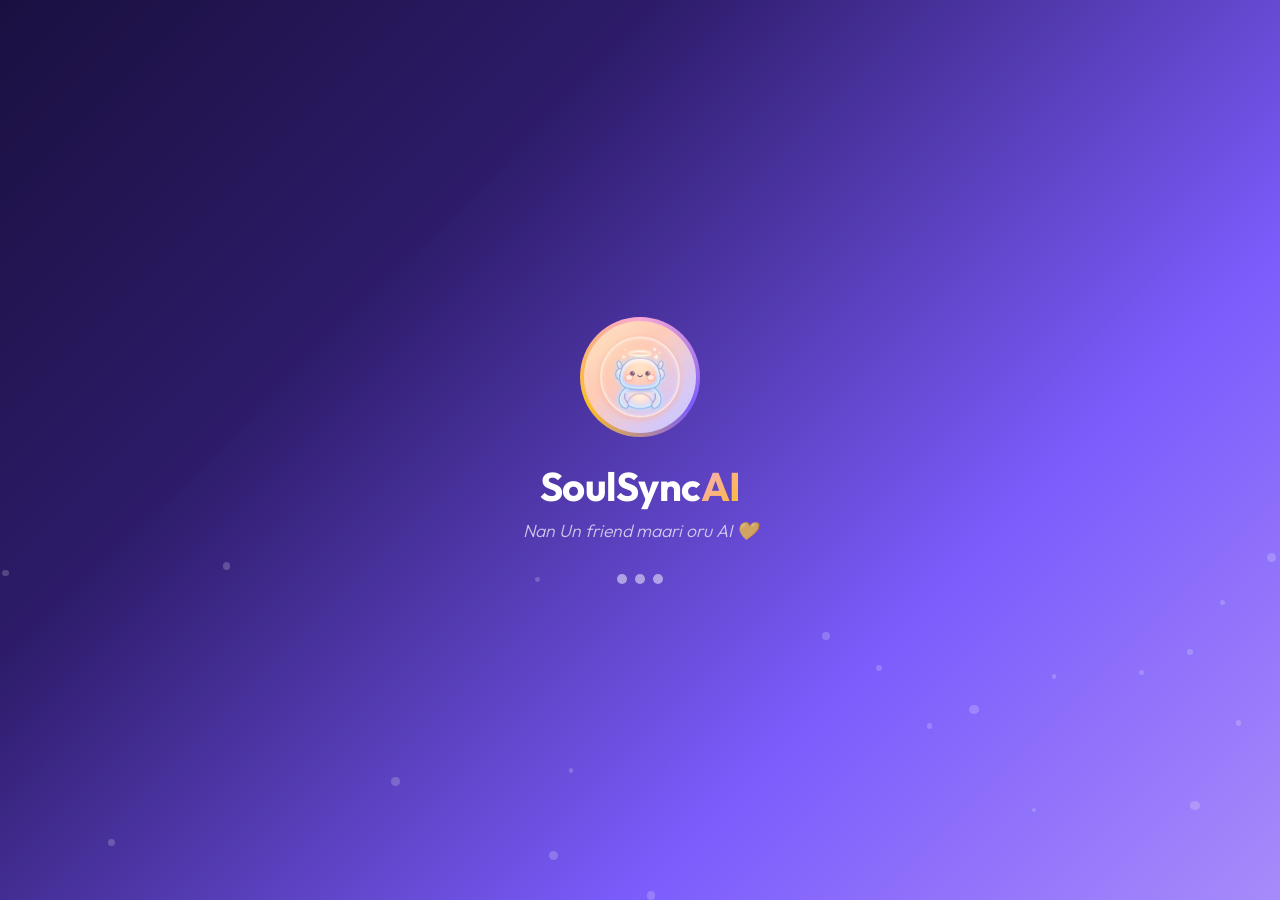
==== public/index.html @ 2ae8f7b1 "first commit" ====
<!DOCTYPE html>
<html lang="en">

<head>
    <meta charset="UTF-8">
    <meta name="viewport" content="width=device-width, initial-scale=1.0">
    <meta name="description"
        content="SoulSync AI - Your caring emotional AI companion. Chat with a friendly AI that checks in on your daily life, mood, and well-being.">
    <title>SoulSync AI — Your Emotional Companion</title>
    <link rel="preconnect" href="https://fonts.googleapis.com">
    <link rel="preconnect" href="https://fonts.gstatic.com" crossorigin>
    <link
        href="https://fonts.googleapis.com/css2?family=Outfit:wght@300;400;500;600;700&family=Noto+Sans+Tamil:wght@400;500;600&display=swap"
        rel="stylesheet">
    <link rel="stylesheet" href="style.css">
</head>

<body>
    <!-- Splash Screen -->
    <div class="splash-screen" id="splashScreen">
        <div class="splash-content">
            <div class="splash-avatar-ring">
                <div class="splash-avatar">
                    <img src="avatar.png" alt="SoulSync AI Avatar" id="splashAvatarImg">
                </div>
            </div>
            <h1 class="splash-title">SoulSync<span>AI</span></h1>
            <p class="splash-tagline"><i>Nan Un friend maari oru AI 💛</i></p>
            <div class="splash-loader">
                <div class="loader-dot"></div>
                <div class="loader-dot"></div>
                <div class="loader-dot"></div>
            </div>
        </div>
        <div class="splash-particles" id="splashParticles"></div>
    </div>

    <!-- Main Chat App -->
    <div class="app-container" id="appContainer">
        <!-- Sidebar -->
        <aside class="sidebar" id="sidebar">
            <div class="sidebar-header">
                <div class="sidebar-logo">
                    <div class="sidebar-avatar-small">
                        <img src="avatar.png" alt="SoulSync AI">
                    </div>
                    <span class="logo-text">SoulSync<span>AI</span></span>
                </div>
                <button class="sidebar-close" id="sidebarClose" aria-label="Close sidebar">✕</button>
            </div>
            <nav class="sidebar-nav">
                <button class="nav-item active" id="navNewChat">
                    <span class="nav-icon">💬</span>
                    <span>New Chat</span>
                </button>
                <button class="nav-item" id="navChatHistory">
                    <span class="nav-icon">📜</span>
                    <span>Chat History</span>
                </button>
                <button class="nav-item" id="navProfile">
                    <span class="nav-icon">👤</span>
                    <span>My Profile</span>
                </button>
                <button class="nav-item" id="navMoodTracker">
                    <span class="nav-icon">📊</span>
                    <span>Mood Tracker</span>
                </button>
                <button class="nav-item" id="navSelfCare">
                    <span class="nav-icon">🧘</span>
                    <span>Self Care Tips</span>
                </button>
                <button class="nav-item" id="navAbout">
                    <span class="nav-icon">💜</span>
                    <span>About SoulSync</span>
                </button>
            </nav>
            <div class="sidebar-footer">
                <div class="mood-quick">
                    <p class="mood-quick-label">How are you now?</p>
                    <div class="mood-emojis">
                        <button class="mood-emoji" data-mood="happy" title="Happy">😊</button>
                        <button class="mood-emoji" data-mood="okay" title="Okay">😐</button>
                        <button class="mood-emoji" data-mood="sad" title="Sad">😢</button>
                        <button class="mood-emoji" data-mood="stressed" title="Stressed">😰</button>
                        <button class="mood-emoji" data-mood="loved" title="Loved">🥰</button>
                    </div>
                </div>
            </div>
        </aside>

        <!-- Overlay for mobile sidebar -->
        <div class="sidebar-overlay" id="sidebarOverlay"></div>

        <!-- Chat Area -->
        <main class="chat-area">
            <!-- Chat Header -->
            <header class="chat-header">
                <button class="menu-btn" id="menuBtn" aria-label="Open menu">
                    <span></span><span></span><span></span>
                </button>
                <div class="header-profile">
                    <div class="header-avatar">
                        <img src="avatar.png" alt="SoulSync AI">
                        <span class="online-dot"></span>
                    </div>
                    <div class="header-info">
                        <h1 class="header-name">SoulSync AI</h1>
                        <p class="header-status">Online — Always here for you 💛</p>
                    </div>
                </div>
                <div class="header-actions">
                    <button class="header-action-btn" id="themeToggle" aria-label="Toggle theme"
                        title="Toggle Dark/Light Mode">
                        <span class="theme-icon">🌙</span>
                    </button>
                    <button class="header-profile-btn" id="headerProfileBtn" aria-label="My Profile" title="My Profile">
                        <div class="header-user-avatar" id="headerUserAvatar">
                            <span class="header-avatar-emoji">🧑</span>
                            <img src="" alt="You" id="headerUserPhoto" class="header-avatar-photo">
                        </div>
                    </button>
                </div>
            </header>

            <!-- Chat Messages -->
            <div class="chat-messages" id="chatMessages">
                <div class="date-divider">
                    <span id="chatDate">Today</span>
                </div>
                <!-- Messages will be injected here -->
            </div>

            <!-- Quick Replies -->
            <div class="quick-replies" id="quickReplies">
                <button class="quick-reply-btn" data-msg="Hey! Naan nalla iruken 😊">I'm good! 😊</button>
                <button class="quick-reply-btn" data-msg="Seri illa da... konjam sad ah iruken 😔">Feeling sad
                    😔</button>
                <button class="quick-reply-btn" data-msg="Enna panra ippo?" "whatapp">What's up? 🤔</button>
                <button class="quick-reply-btn" data-msg="Sapta achu! 🍛">Yes, I ate! 🍛</button>
            </div>

            <!-- Chat Input -->
            <div class="chat-input-container">
                <div class="chat-input-wrapper">
                    <button class="emoji-btn" id="emojiBtn" aria-label="Add emoji" title="Add emoji">😊</button>
                    <textarea class="chat-input" id="chatInput" placeholder="Enna solra? Type pannu... ✨" rows="1"
                        aria-label="Type your message"></textarea>
                    <button class="send-btn" id="sendBtn" aria-label="Send message" title="Send message">
                        <svg width="20" height="20" viewBox="0 0 24 24" fill="none" stroke="currentColor"
                            stroke-width="2.5" stroke-linecap="round" stroke-linejoin="round">
                            <line x1="22" y1="2" x2="11" y2="13"></line>
                            <polygon points="22 2 15 22 11 13 2 9 22 2"></polygon>
                        </svg>
                    </button>
                </div>
                <p class="input-hint">SoulSync AI — Un best friend forever 💜</p>
            </div>
        </main>
    </div>

    <!-- Emoji Picker -->
    <div class="emoji-picker" id="emojiPicker">
        <div class="emoji-picker-grid">
            <button class="ep-emoji">😊</button>
            <button class="ep-emoji">😂</button>
            <button class="ep-emoji">🥰</button>
            <button class="ep-emoji">😢</button>
            <button class="ep-emoji">😔</button>
            <button class="ep-emoji">😰</button>
            <button class="ep-emoji">🤗</button>
            <button class="ep-emoji">💪</button>
            <button class="ep-emoji">❤️</button>
            <button class="ep-emoji">💜</button>
            <button class="ep-emoji">🔥</button>
            <button class="ep-emoji">✨</button>
            <button class="ep-emoji">🎉</button>
            <button class="ep-emoji">🤔</button>
            <button class="ep-emoji">😴</button>
            <button class="ep-emoji">🍛</button>
            <button class="ep-emoji">☕</button>
            <button class="ep-emoji">🎵</button>
            <button class="ep-emoji">📚</button>
            <button class="ep-emoji">🌙</button>
        </div>
    </div>

    <!-- Mood Tracker Modal -->
    <div class="modal-overlay" id="moodModal">
        <div class="modal">
            <div class="modal-header">
                <h2>📊 Mood Tracker</h2>
                <button class="modal-close" id="moodModalClose">✕</button>
            </div>
            <div class="modal-body">
                <div class="mood-chart" id="moodChart">
                    <p class="mood-empty">No mood data yet! Keep chatting and I'll track your vibes 🎵</p>
                </div>
                <div class="mood-history" id="moodHistory"></div>
            </div>
        </div>
    </div>

    <!-- Self Care Modal -->
    <div class="modal-overlay" id="selfCareModal">
        <div class="modal">
            <div class="modal-header">
                <h2>🧘 Self Care Tips</h2>
                <button class="modal-close" id="selfCareModalClose">✕</button>
            </div>
            <div class="modal-body">
                <div class="self-care-cards" id="selfCareCards"></div>
            </div>
        </div>
    </div>

    <!-- About Modal -->
    <div class="modal-overlay" id="aboutModal">
        <div class="modal about-modal">
            <div class="modal-header">
                <h2>💜 About SoulSync AI</h2>
                <button class="modal-close" id="aboutModalClose">✕</button>
            </div>
            <div class="modal-body about-body">
                <div class="about-avatar-section">
                    <div class="about-avatar">
                        <img src="avatar.png" alt="SoulSync AI">
                    </div>
                    <h3>SoulSync AI</h3>
                    <p class="about-version">v1.0 • Made with 💛</p>
                </div>
                <p class="about-desc">
                    SoulSync AI is your caring emotional companion — like a best friend who checks in on you daily.
                    It talks casually, asks about your day, checks if you've eaten, and gives emotional support when you
                    need it most.
                </p>
                <div class="about-features">
                    <div class="about-feature">
                        <span>💬</span>
                        <p>Natural, friendly conversations in Tanglish</p>
                    </div>
                    <div class="about-feature">
                        <span>📊</span>
                        <p>Tracks your mood over time</p>
                    </div>
                    <div class="about-feature">
                        <span>🧘</span>
                        <p>Self-care tips & emotional support</p>
                    </div>
                    <div class="about-feature">
                        <span>🔒</span>
                        <p>100% private — your data stays on your device</p>
                    </div>
                </div>
            </div>
        </div>
    </div>

    <!-- Profile Modal -->
    <div class="modal-overlay" id="profileModal">
        <div class="modal profile-modal">
            <div class="modal-header">
                <h2>👤 My Profile</h2>
                <button class="modal-close" id="profileModalClose">✕</button>
            </div>
            <div class="modal-body">
                <div class="profile-photo-section">
                    <div class="profile-photo-preview" id="profilePhotoPreview">
                        <img src="" alt="Your Photo" id="profilePhotoImg">
                        <div class="profile-photo-overlay" id="profilePhotoOverlay">📷 Change</div>
                    </div>
                    <p class="profile-photo-hint">Click to upload your photo</p>
                </div>
                <div class="profile-form">
                    <label class="profile-label" for="profileNameInput">Your Name</label>
                    <input type="text" class="profile-input" id="profileNameInput" placeholder="Enter your name..." maxlength="30">
                    <label class="profile-label" for="profileStatusInput">Status</label>
                    <input type="text" class="profile-input" id="profileStatusInput" placeholder="What's on your mind?..." maxlength="50">

                    <!-- AI Name Customization -->
                    <div class="ai-name-section">
                        <label class="profile-label" for="aiNameInput">🤖 Name Your AI</label>
                        <input type="text" class="profile-input" id="aiNameInput" placeholder="Give your AI a name..." maxlength="25">
                        <div class="ai-name-presets">
                            <p class="profile-label" style="margin-top: 8px;">Quick picks</p>
                            <div class="ai-name-chips">
                                <button class="ai-name-chip" data-name="SoulSync AI">SoulSync AI</button>
                                <button class="ai-name-chip" data-name="Buddy">Buddy</button>
                                <button class="ai-name-chip" data-name="Nova">Nova</button>
                                <button class="ai-name-chip" data-name="Luna">Luna</button>
                                <button class="ai-name-chip" data-name="Aura">Aura</button>
                                <button class="ai-name-chip" data-name="Zen">Zen</button>
                                <button class="ai-name-chip" data-name="Mitra">Mitra</button>
                                <button class="ai-name-chip" data-name="Nanba">Nanba</button>
                            </div>
                        </div>
                    </div>
                    <!-- AI Voice Customization -->
                    <div class="ai-voice-section" style="margin-top: 6px; padding-top: 12px; border-top: 1px solid var(--border-light);">
                        <label class="profile-label" for="voiceSelect">🔊 AI Reply Voice</label>
                        <select class="profile-input" id="voiceSelect" style="width: 100%; cursor: pointer;">
                            <option value="default">Default Auto-Detect</option>
                        </select>
                    </div>

                    <div class="default-avatars">
                        <p class="profile-label">Or pick an avatar</p>
                        <div class="avatar-options" id="avatarOptions">
                            <button class="avatar-option" data-avatar="🧑">🧑</button>
                            <button class="avatar-option" data-avatar="👩">👩</button>
                            <button class="avatar-option" data-avatar="👦">👦</button>
                            <button class="avatar-option" data-avatar="👧">👧</button>
                            <button class="avatar-option" data-avatar="🧔">🧔</button>
                            <button class="avatar-option" data-avatar="👩‍💻">👩‍💻</button>
                            <button class="avatar-option" data-avatar="🧑‍🎓">🧑‍🎓</button>
                            <button class="avatar-option" data-avatar="😎">😎</button>
                        </div>
                    </div>
                    <button class="profile-save-btn" id="profileSaveBtn">💾 Save Profile</button>
                </div>
            </div>
        </div>
    </div>

    <!-- Chat History Modal -->
    <div class="modal-overlay" id="chatHistoryModal">
        <div class="modal chat-history-modal">
            <div class="modal-header">
                <h2>📜 Chat History</h2>
                <button class="modal-close" id="chatHistoryModalClose">✕</button>
            </div>
            <div class="modal-body">
                <div class="chat-history-list" id="chatHistoryList">
                    <p class="chat-history-empty">No chat history yet! 💬<br>Start chatting and your conversations will be saved here.</p>
                </div>
            </div>
        </div>
    </div>

    <!-- Hidden file input for photo upload -->
    <input type="file" id="profilePhotoInput" accept="image/*" style="display:none;">

    <script src="script.js"></script>
</body>

</html>
---- public/style.css ----
/* ============================================
   SoulSync AI — Premium Chat UI Styles
   ============================================ */

/* ---- CSS Variables / Design Tokens ---- */
:root {
    /* Primary palette */
    --primary: #7c5cfc;
    --primary-light: #a78bfa;
    --primary-dark: #5b3fd4;
    --primary-glow: rgba(124, 92, 252, 0.3);

    /* Accent / Warm tones */
    --accent: #f9a8d4;
    --accent-warm: #fbbf24;
    --accent-coral: #fb7185;

    /* Surface colors (Light mode) */
    --bg: #f5f0ff;
    --bg-secondary: #ede5ff;
    --surface: #ffffff;
    --surface-glass: rgba(255, 255, 255, 0.72);
    --surface-elevated: #ffffff;
    --surface-message-user: linear-gradient(135deg, #7c5cfc 0%, #a78bfa 100%);
    --surface-message-ai: #ffffff;

    /* Text */
    --text: #1e1b3a;
    --text-secondary: #6b6394;
    --text-muted: #9d96b8;
    --text-on-primary: #ffffff;

    /* Borders & Shadows */
    --border: rgba(124, 92, 252, 0.12);
    --border-light: rgba(124, 92, 252, 0.06);
    --shadow-sm: 0 1px 3px rgba(30, 27, 58, 0.06);
    --shadow-md: 0 4px 20px rgba(30, 27, 58, 0.08);
    --shadow-lg: 0 8px 40px rgba(30, 27, 58, 0.12);
    --shadow-glow: 0 0 30px rgba(124, 92, 252, 0.15);

    /* Radius */
    --radius-sm: 8px;
    --radius-md: 14px;
    --radius-lg: 20px;
    --radius-xl: 28px;
    --radius-full: 9999px;

    /* Transitions */
    --transition: 0.25s cubic-bezier(0.4, 0, 0.2, 1);
    --transition-bounce: 0.4s cubic-bezier(0.34, 1.56, 0.64, 1);

    /* Layout */
    --sidebar-width: 280px;
    --header-height: 68px;
    --input-height: 72px;
}

/* Dark mode */
[data-theme="dark"] {
    --bg: #0f0b1e;
    --bg-secondary: #1a1432;
    --surface: #1e1840;
    --surface-glass: rgba(30, 24, 64, 0.85);
    --surface-elevated: #261f4d;
    --surface-message-ai: #241d4a;
    --text: #f0ecff;
    --text-secondary: #b0a6d4;
    --text-muted: #7a6faa;
    --border: rgba(124, 92, 252, 0.15);
    --border-light: rgba(124, 92, 252, 0.08);
    --shadow-sm: 0 1px 3px rgba(0, 0, 0, 0.2);
    --shadow-md: 0 4px 20px rgba(0, 0, 0, 0.3);
    --shadow-lg: 0 8px 40px rgba(0, 0, 0, 0.4);
}

/* ---- Base Reset ---- */
*, *::before, *::after {
    margin: 0;
    padding: 0;
    box-sizing: border-box;
}

html {
    font-size: 16px;
    scroll-behavior: smooth;
}

body {
    font-family: 'Outfit', 'Noto Sans Tamil', sans-serif;
    background: var(--bg);
    color: var(--text);
    overflow: hidden;
    height: 100vh;
    width: 100vw;
}

button {
    font-family: inherit;
    border: none;
    cursor: pointer;
    background: none;
    color: inherit;
}

textarea {
    font-family: inherit;
    border: none;
    resize: none;
    background: none;
    color: inherit;
}

img {
    display: block;
    max-width: 100%;
}

/* ============================================
   SPLASH SCREEN
   ============================================ */
.splash-screen {
    position: fixed;
    inset: 0;
    z-index: 1000;
    display: flex;
    align-items: center;
    justify-content: center;
    background: linear-gradient(135deg, #1a1040 0%, #2d1b69 30%, #7c5cfc 70%, #a78bfa 100%);
    transition: opacity 0.6s ease, transform 0.6s ease;
}

.splash-screen.hidden {
    opacity: 0;
    transform: scale(1.05);
    pointer-events: none;
}

.splash-content {
    text-align: center;
    z-index: 2;
    animation: splashFadeIn 0.8s ease-out;
}

@keyframes splashFadeIn {
    from { opacity: 0; transform: translateY(20px); }
    to { opacity: 1; transform: translateY(0); }
}

.splash-avatar-ring {
    width: 120px;
    height: 120px;
    border-radius: 50%;
    background: conic-gradient(from 0deg, #f9a8d4, #7c5cfc, #fbbf24, #f9a8d4);
    padding: 4px;
    margin: 0 auto 24px;
    animation: ringRotate 3s linear infinite;
}

@keyframes ringRotate {
    to { transform: rotate(360deg); }
}

.splash-avatar {
    width: 100%;
    height: 100%;
    border-radius: 50%;
    overflow: hidden;
    background: #1a1040;
    display: flex;
    align-items: center;
    justify-content: center;
}

.splash-avatar img {
    width: 100%;
    height: 100%;
    object-fit: cover;
}

.splash-title {
    font-size: 2.5rem;
    font-weight: 700;
    color: #ffffff;
    letter-spacing: -0.5px;
}

.splash-title span {
    background: linear-gradient(135deg, #f9a8d4, #fbbf24);
    -webkit-background-clip: text;
    -webkit-text-fill-color: transparent;
    background-clip: text;
}

.splash-tagline {
    font-size: 1.1rem;
    color: rgba(255, 255, 255, 0.7);
    margin-top: 8px;
    font-weight: 300;
}

.splash-loader {
    display: flex;
    gap: 8px;
    justify-content: center;
    margin-top: 32px;
}

.loader-dot {
    width: 10px;
    height: 10px;
    border-radius: 50%;
    background: rgba(255, 255, 255, 0.5);
    animation: loaderBounce 1.2s ease-in-out infinite;
}

.loader-dot:nth-child(2) { animation-delay: 0.2s; }
.loader-dot:nth-child(3) { animation-delay: 0.4s; }

@keyframes loaderBounce {
    0%, 80%, 100% { transform: scale(0.6); opacity: 0.4; }
    40% { transform: scale(1); opacity: 1; background: #f9a8d4; }
}

.splash-particles {
    position: absolute;
    inset: 0;
    overflow: hidden;
    z-index: 1;
}

.splash-particle {
    position: absolute;
    width: 6px;
    height: 6px;
    background: rgba(255, 255, 255, 0.2);
    border-radius: 50%;
    animation: particleFloat 6s ease-in-out infinite;
}

@keyframes particleFloat {
    0%, 100% { transform: translateY(0) scale(1); opacity: 0; }
    10% { opacity: 1; }
    50% { transform: translateY(-100vh) scale(0.5); opacity: 0.5; }
    90% { opacity: 0; }
}

/* ============================================
   APP CONTAINER
   ============================================ */
.app-container {
    display: flex;
    height: 100vh;
    width: 100vw;
    opacity: 0;
    transition: opacity 0.5s ease;
}

.app-container.visible {
    opacity: 1;
}

/* ============================================
   SIDEBAR
   ============================================ */
.sidebar {
    width: var(--sidebar-width);
    height: 100vh;
    background: var(--surface);
    border-right: 1px solid var(--border);
    display: flex;
    flex-direction: column;
    transition: transform var(--transition);
    z-index: 50;
}

.sidebar-header {
    padding: 20px;
    display: flex;
    align-items: center;
    justify-content: space-between;
    border-bottom: 1px solid var(--border-light);
}

.sidebar-logo {
    display: flex;
    align-items: center;
    gap: 10px;
}

.sidebar-avatar-small {
    width: 36px;
    height: 36px;
    border-radius: 50%;
    overflow: hidden;
    border: 2px solid var(--primary-light);
}

.sidebar-avatar-small img {
    width: 100%;
    height: 100%;
    object-fit: cover;
}

.logo-text {
    font-size: 1.15rem;
    font-weight: 600;
    color: var(--text);
}

.logo-text span {
    color: var(--primary);
}

.sidebar-close {
    display: none;
    width: 32px;
    height: 32px;
    border-radius: var(--radius-sm);
    font-size: 1rem;
    color: var(--text-muted);
    transition: all var(--transition);
}

.sidebar-close:hover {
    background: var(--bg-secondary);
    color: var(--text);
}

.sidebar-nav {
    flex: 1;
    padding: 12px;
    display: flex;
    flex-direction: column;
    gap: 4px;
}

.nav-item {
    display: flex;
    align-items: center;
    gap: 12px;
    padding: 12px 16px;
    border-radius: var(--radius-md);
    font-size: 0.95rem;
    font-weight: 450;
    color: var(--text-secondary);
    transition: all var(--transition);
    width: 100%;
    text-align: left;
}

.nav-item:hover {
    background: var(--bg-secondary);
    color: var(--text);
}

.nav-item.active {
    background: linear-gradient(135deg, var(--primary), var(--primary-light));
    color: white;
    box-shadow: 0 4px 15px var(--primary-glow);
}

.nav-icon {
    font-size: 1.2rem;
}

.sidebar-footer {
    padding: 16px;
    border-top: 1px solid var(--border-light);
}

.mood-quick-label {
    font-size: 0.8rem;
    color: var(--text-muted);
    margin-bottom: 10px;
    text-transform: uppercase;
    letter-spacing: 0.5px;
    font-weight: 500;
}

.mood-emojis {
    display: flex;
    gap: 8px;
}

.mood-emoji {
    width: 40px;
    height: 40px;
    border-radius: var(--radius-sm);
    font-size: 1.3rem;
    display: flex;
    align-items: center;
    justify-content: center;
    transition: all var(--transition-bounce);
    background: var(--bg-secondary);
}

.mood-emoji:hover {
    transform: scale(1.2);
    background: var(--primary-glow);
}

.mood-emoji.selected {
    background: var(--primary);
    transform: scale(1.15);
    box-shadow: 0 2px 10px var(--primary-glow);
}

/* Sidebar overlay (mobile) */
.sidebar-overlay {
    display: none;
    position: fixed;
    inset: 0;
    background: rgba(0, 0, 0, 0.5);
    z-index: 40;
    backdrop-filter: blur(4px);
}

/* ============================================
   CHAT AREA
   ============================================ */
.chat-area {
    flex: 1;
    display: flex;
    flex-direction: column;
    height: 100vh;
    min-width: 0;
    position: relative;
    background: var(--bg);
}

/* ---- Chat Header ---- */
.chat-header {
    height: var(--header-height);
    padding: 0 20px;
    display: flex;
    align-items: center;
    gap: 14px;
    background: var(--surface-glass);
    backdrop-filter: blur(20px);
    border-bottom: 1px solid var(--border);
    z-index: 10;
    flex-shrink: 0;
}

.menu-btn {
    display: none;
    flex-direction: column;
    gap: 4px;
    padding: 8px;
    border-radius: var(--radius-sm);
    transition: background var(--transition);
}

.menu-btn span {
    display: block;
    width: 20px;
    height: 2px;
    background: var(--text-secondary);
    border-radius: 2px;
    transition: all var(--transition);
}

.menu-btn:hover {
    background: var(--bg-secondary);
}

.header-profile {
    display: flex;
    align-items: center;
    gap: 12px;
    flex: 1;
}

.header-avatar {
    width: 42px;
    height: 42px;
    border-radius: 50%;
    overflow: hidden;
    position: relative;
    border: 2px solid var(--primary-light);
    flex-shrink: 0;
}

.header-avatar img {
    width: 100%;
    height: 100%;
    object-fit: cover;
}

.online-dot {
    position: absolute;
    bottom: 1px;
    right: 1px;
    width: 10px;
    height: 10px;
    border-radius: 50%;
    background: #34d399;
    border: 2px solid var(--surface);
    animation: pulse 2s ease-in-out infinite;
}

@keyframes pulse {
    0%, 100% { box-shadow: 0 0 0 0 rgba(52, 211, 153, 0.4); }
    50% { box-shadow: 0 0 0 6px rgba(52, 211, 153, 0); }
}

.header-name {
    font-size: 1.05rem;
    font-weight: 600;
}

.header-status {
    font-size: 0.78rem;
    color: var(--text-muted);
    font-weight: 400;
}

.header-actions {
    display: flex;
    gap: 6px;
}

.header-action-btn {
    width: 40px;
    height: 40px;
    border-radius: var(--radius-sm);
    display: flex;
    align-items: center;
    justify-content: center;
    transition: all var(--transition);
    font-size: 1.15rem;
}

.header-action-btn:hover {
    background: var(--bg-secondary);
    transform: scale(1.05);
}

.header-profile-btn {
    width: 40px;
    height: 40px;
    border-radius: 50%;
    padding: 0;
    overflow: hidden;
    transition: all var(--transition-bounce);
    border: 2px solid var(--primary-light);
    flex-shrink: 0;
}

.header-profile-btn:hover {
    transform: scale(1.1);
    border-color: var(--primary);
    box-shadow: 0 0 15px var(--primary-glow);
}

.header-user-avatar {
    width: 100%;
    height: 100%;
    border-radius: 50%;
    display: flex;
    align-items: center;
    justify-content: center;
    background: var(--bg-secondary);
    overflow: hidden;
    position: relative;
}

.header-avatar-emoji {
    font-size: 1.3rem;
    line-height: 1;
}

.header-avatar-photo {
    position: absolute;
    inset: 0;
    width: 100%;
    height: 100%;
    object-fit: cover;
    display: none;
}

.header-avatar-photo.visible {
    display: block;
}

/* ---- Chat Messages ---- */
.chat-messages {
    flex: 1;
    overflow-y: auto;
    padding: 20px 24px;
    display: flex;
    flex-direction: column;
    gap: 6px;
    scroll-behavior: smooth;
}

.chat-messages::-webkit-scrollbar {
    width: 5px;
}

.chat-messages::-webkit-scrollbar-track {
    background: transparent;
}

.chat-messages::-webkit-scrollbar-thumb {
    background: var(--border);
    border-radius: 10px;
}

/* Date divider */
.date-divider {
    display: flex;
    align-items: center;
    justify-content: center;
    margin: 12px 0;
}

.date-divider span {
    background: var(--bg-secondary);
    padding: 4px 16px;
    border-radius: var(--radius-full);
    font-size: 0.75rem;
    color: var(--text-muted);
    font-weight: 500;
}

/* Message bubbles */
.message {
    display: flex;
    gap: 10px;
    max-width: 78%;
    animation: messageIn 0.35s var(--transition-bounce) forwards;
    opacity: 0;
}

@keyframes messageIn {
    from {
        opacity: 0;
        transform: translateY(12px) scale(0.96);
    }
    to {
        opacity: 1;
        transform: translateY(0) scale(1);
    }
}

.message.user {
    align-self: flex-end;
    flex-direction: row-reverse;
}

.message.ai {
    align-self: flex-start;
}

.message-avatar {
    width: 34px;
    height: 34px;
    border-radius: 50%;
    overflow: hidden;
    flex-shrink: 0;
    margin-top: 4px;
}

.message-avatar img {
    width: 100%;
    height: 100%;
    object-fit: cover;
}

.message-bubble {
    padding: 12px 16px;
    border-radius: var(--radius-lg);
    font-size: 0.95rem;
    line-height: 1.5;
    position: relative;
    word-wrap: break-word;
}

.message.ai .message-bubble {
    background: var(--surface-message-ai);
    border: 1px solid var(--border);
    border-bottom-left-radius: 6px;
    box-shadow: var(--shadow-sm);
    padding-bottom: 34px; /* Space for the action buttons */
}

.message-actions {
    position: absolute;
    bottom: 6px;
    right: 10px;
    display: flex;
    gap: 12px;
}

.action-btn {
    font-size: 0.95rem;
    opacity: 0.6;
    transition: all var(--transition);
}

.action-btn:hover {
    opacity: 1;
    transform: scale(1.15) translateY(-2px);
}

.message.user .message-bubble {
    background: var(--surface-message-user);
    color: var(--text-on-primary);
    border-bottom-right-radius: 6px;
    box-shadow: 0 4px 15px var(--primary-glow);
}

.message-time {
    font-size: 0.68rem;
    color: var(--text-muted);
    margin-top: 4px;
    padding: 0 4px;
}

.message.user .message-time {
    text-align: right;
    color: rgba(255, 255, 255, 0.5);
}

/* Typing indicator */
.typing-indicator {
    display: flex;
    gap: 10px;
    align-self: flex-start;
    max-width: 78%;
    animation: messageIn 0.35s ease-out forwards;
}

.typing-bubble {
    padding: 14px 20px;
    background: var(--surface-message-ai);
    border: 1px solid var(--border);
    border-radius: var(--radius-lg);
    border-bottom-left-radius: 6px;
    display: flex;
    gap: 5px;
    align-items: center;
}

.typing-dot {
    width: 8px;
    height: 8px;
    border-radius: 50%;
    background: var(--primary-light);
    animation: typingBounce 1.2s ease-in-out infinite;
}

.typing-dot:nth-child(2) { animation-delay: 0.15s; }
.typing-dot:nth-child(3) { animation-delay: 0.3s; }

@keyframes typingBounce {
    0%, 80%, 100% { transform: scale(0.7); opacity: 0.4; }
    40% { transform: scale(1); opacity: 1; }
}

/* ---- Quick Replies ---- */
.quick-replies {
    padding: 4px 24px 8px;
    display: flex;
    gap: 8px;
    overflow-x: auto;
    flex-shrink: 0;
    scrollbar-width: none;
}

.quick-replies::-webkit-scrollbar { display: none; }

.quick-reply-btn {
    padding: 8px 18px;
    border-radius: var(--radius-full);
    font-size: 0.82rem;
    font-weight: 500;
    color: var(--primary);
    background: var(--surface);
    border: 1.5px solid var(--primary-light);
    white-space: nowrap;
    transition: all var(--transition);
    flex-shrink: 0;
}

.quick-reply-btn:hover {
    background: var(--primary);
    color: white;
    border-color: var(--primary);
    transform: translateY(-2px);
    box-shadow: 0 4px 15px var(--primary-glow);
}

/* ---- Chat Input ---- */
.chat-input-container {
    padding: 12px 24px 16px;
    flex-shrink: 0;
}

.chat-input-wrapper {
    display: flex;
    align-items: flex-end;
    gap: 8px;
    background: var(--surface);
    border: 1.5px solid var(--border);
    border-radius: var(--radius-xl);
    padding: 6px 8px 6px 16px;
    transition: all var(--transition);
    box-shadow: var(--shadow-sm);
}

.chat-input-wrapper:focus-within {
    border-color: var(--primary-light);
    box-shadow: var(--shadow-glow);
}

.emoji-btn {
    width: 38px;
    height: 38px;
    font-size: 1.3rem;
    display: flex;
    align-items: center;
    justify-content: center;
    border-radius: 50%;
    transition: all var(--transition);
    flex-shrink: 0;
}

.emoji-btn:hover {
    background: var(--bg-secondary);
    transform: scale(1.1);
}

.chat-input {
    flex: 1;
    padding: 8px 4px;
    font-size: 0.95rem;
    line-height: 1.5;
    min-height: 38px;
    max-height: 120px;
    overflow-y: auto;
    outline: none;
}

.chat-input::placeholder {
    color: var(--text-muted);
}

.send-btn {
    width: 42px;
    height: 42px;
    border-radius: 50%;
    background: linear-gradient(135deg, var(--primary), var(--primary-light));
    color: white;
    display: flex;
    align-items: center;
    justify-content: center;
    transition: all var(--transition-bounce);
    flex-shrink: 0;
    box-shadow: 0 2px 10px var(--primary-glow);
}

.send-btn:hover {
    transform: scale(1.08);
    box-shadow: 0 4px 20px var(--primary-glow);
}

.send-btn:active {
    transform: scale(0.95);
}

.input-hint {
    text-align: center;
    font-size: 0.7rem;
    color: var(--text-muted);
    margin-top: 8px;
    opacity: 0.7;
}

/* ============================================
   EMOJI PICKER
   ============================================ */
.emoji-picker {
    position: fixed;
    bottom: 100px;
    left: 50%;
    transform: translateX(-50%) scale(0.9);
    background: var(--surface);
    border: 1px solid var(--border);
    border-radius: var(--radius-lg);
    padding: 12px;
    box-shadow: var(--shadow-lg);
    opacity: 0;
    pointer-events: none;
    transition: all var(--transition);
    z-index: 30;
}

.emoji-picker.open {
    opacity: 1;
    pointer-events: all;
    transform: translateX(-50%) scale(1);
}

.emoji-picker-grid {
    display: grid;
    grid-template-columns: repeat(5, 1fr);
    gap: 4px;
}

.ep-emoji {
    width: 44px;
    height: 44px;
    font-size: 1.4rem;
    display: flex;
    align-items: center;
    justify-content: center;
    border-radius: var(--radius-sm);
    transition: all var(--transition);
}

.ep-emoji:hover {
    background: var(--bg-secondary);
    transform: scale(1.2);
}

/* ============================================
   MODALS
   ============================================ */
.modal-overlay {
    position: fixed;
    inset: 0;
    background: rgba(0, 0, 0, 0.5);
    backdrop-filter: blur(8px);
    display: flex;
    align-items: center;
    justify-content: center;
    z-index: 100;
    opacity: 0;
    pointer-events: none;
    transition: opacity var(--transition);
}

.modal-overlay.open {
    opacity: 1;
    pointer-events: all;
}

.modal {
    background: var(--surface);
    border-radius: var(--radius-lg);
    width: 90%;
    max-width: 500px;
    max-height: 80vh;
    overflow-y: auto;
    box-shadow: var(--shadow-lg);
    transform: translateY(20px) scale(0.95);
    transition: transform var(--transition);
}

.modal-overlay.open .modal {
    transform: translateY(0) scale(1);
}

.modal-header {
    display: flex;
    align-items: center;
    justify-content: space-between;
    padding: 20px 24px;
    border-bottom: 1px solid var(--border-light);
}

.modal-header h2 {
    font-size: 1.15rem;
    font-weight: 600;
}

.modal-close {
    width: 32px;
    height: 32px;
    border-radius: var(--radius-sm);
    font-size: 1rem;
    color: var(--text-muted);
    display: flex;
    align-items: center;
    justify-content: center;
    transition: all var(--transition);
}

.modal-close:hover {
    background: var(--bg-secondary);
    color: var(--text);
}

.modal-body {
    padding: 24px;
}

/* Mood Chart */
.mood-chart {
    background: var(--bg-secondary);
    border-radius: var(--radius-md);
    padding: 20px;
    margin-bottom: 16px;
    min-height: 120px;
    display: flex;
    align-items: center;
    justify-content: center;
}

.mood-empty {
    color: var(--text-muted);
    text-align: center;
    font-size: 0.9rem;
}

.mood-bar-chart {
    display: flex;
    align-items: flex-end;
    gap: 8px;
    height: 100px;
    width: 100%;
}

.mood-bar-item {
    flex: 1;
    display: flex;
    flex-direction: column;
    align-items: center;
    gap: 6px;
}

.mood-bar {
    width: 100%;
    max-width: 40px;
    border-radius: var(--radius-sm) var(--radius-sm) 0 0;
    transition: height 0.5s ease;
    min-height: 4px;
}

.mood-bar.happy { background: linear-gradient(to top, #34d399, #6ee7b7); }
.mood-bar.okay { background: linear-gradient(to top, #fbbf24, #fde68a); }
.mood-bar.sad { background: linear-gradient(to top, #60a5fa, #93c5fd); }
.mood-bar.stressed { background: linear-gradient(to top, #f87171, #fca5a5); }
.mood-bar.loved { background: linear-gradient(to top, #f472b6, #f9a8d4); }

.mood-bar-label {
    font-size: 1.1rem;
}

.mood-history {
    display: flex;
    flex-direction: column;
    gap: 8px;
}

.mood-entry {
    display: flex;
    align-items: center;
    gap: 12px;
    padding: 10px 14px;
    background: var(--bg-secondary);
    border-radius: var(--radius-sm);
    font-size: 0.85rem;
}

.mood-entry-emoji {
    font-size: 1.3rem;
}

.mood-entry-text {
    flex: 1;
    color: var(--text-secondary);
}

.mood-entry-time {
    color: var(--text-muted);
    font-size: 0.75rem;
}

/* Self-care cards */
.self-care-cards {
    display: flex;
    flex-direction: column;
    gap: 12px;
}

.self-care-card {
    padding: 16px;
    background: var(--bg-secondary);
    border-radius: var(--radius-md);
    border-left: 4px solid var(--primary);
    transition: transform var(--transition);
}

.self-care-card:hover {
    transform: translateX(4px);
}

.self-care-card h3 {
    font-size: 0.95rem;
    margin-bottom: 6px;
    display: flex;
    align-items: center;
    gap: 8px;
}

.self-care-card p {
    font-size: 0.85rem;
    color: var(--text-secondary);
    line-height: 1.5;
}

/* About modal */
.about-body {
    text-align: center;
}

.about-avatar-section {
    margin-bottom: 20px;
}

.about-avatar {
    width: 80px;
    height: 80px;
    border-radius: 50%;
    overflow: hidden;
    margin: 0 auto 12px;
    border: 3px solid var(--primary-light);
}

.about-avatar img {
    width: 100%;
    height: 100%;
    object-fit: cover;
}

.about-avatar-section h3 {
    font-size: 1.2rem;
    font-weight: 600;
}

.about-version {
    font-size: 0.8rem;
    color: var(--text-muted);
    margin-top: 2px;
}

.about-desc {
    font-size: 0.9rem;
    color: var(--text-secondary);
    line-height: 1.6;
    margin-bottom: 20px;
}

.about-features {
    display: flex;
    flex-direction: column;
    gap: 10px;
    text-align: left;
}

.about-feature {
    display: flex;
    align-items: center;
    gap: 12px;
    padding: 10px 14px;
    background: var(--bg-secondary);
    border-radius: var(--radius-sm);
}

.about-feature span {
    font-size: 1.3rem;
}

.about-feature p {
    font-size: 0.85rem;
    color: var(--text-secondary);
}

/* ============================================
   RESPONSIVE
   ============================================ */
@media (max-width: 768px) {
    .sidebar {
        position: fixed;
        left: 0;
        top: 0;
        transform: translateX(-100%);
        z-index: 50;
        box-shadow: var(--shadow-lg);
    }

    .sidebar.open {
        transform: translateX(0);
    }

    .sidebar-close {
        display: flex;
        align-items: center;
        justify-content: center;
    }

    .sidebar-overlay.open {
        display: block;
    }

    .menu-btn {
        display: flex;
    }

    .chat-messages {
        padding: 16px;
    }

    .quick-replies {
        padding: 4px 16px 8px;
    }

    .chat-input-container {
        padding: 10px 16px 14px;
    }

    .message {
        max-width: 88%;
    }
}

@media (max-width: 400px) {
    .header-status {
        display: none;
    }

    .message {
        max-width: 92%;
    }
}

/* ============================================
   UTILITIES & ANIMATIONS
   ============================================ */
.hidden-completely {
    display: none !important;
}

/* Heart burst animation for mood selection */
@keyframes heartBurst {
    0% { transform: scale(1); }
    50% { transform: scale(1.5); }
    100% { transform: scale(1); }
}

.mood-emoji.burst {
    animation: heartBurst 0.4s ease;
}

/* ============================================
   PROFILE MODAL
   ============================================ */
.profile-photo-section {
    text-align: center;
    margin-bottom: 20px;
}

.profile-photo-preview {
    width: 100px;
    height: 100px;
    border-radius: 50%;
    margin: 0 auto 10px;
    position: relative;
    overflow: hidden;
    background: var(--bg-secondary);
    border: 3px solid var(--primary-light);
    cursor: pointer;
    display: flex;
    align-items: center;
    justify-content: center;
    font-size: 3rem;
    transition: all var(--transition);
}

.profile-photo-preview:hover {
    border-color: var(--primary);
    box-shadow: 0 0 20px var(--primary-glow);
}

.profile-photo-preview img {
    width: 100%;
    height: 100%;
    object-fit: cover;
    display: none;
}

.profile-photo-preview img.has-photo {
    display: block;
}

.profile-photo-preview .emoji-avatar {
    font-size: 3rem;
    line-height: 1;
}

.profile-photo-overlay {
    position: absolute;
    inset: 0;
    background: rgba(0, 0, 0, 0.5);
    color: white;
    display: flex;
    align-items: center;
    justify-content: center;
    font-size: 0.8rem;
    font-weight: 500;
    opacity: 0;
    transition: opacity var(--transition);
}

.profile-photo-preview:hover .profile-photo-overlay {
    opacity: 1;
}

.profile-photo-hint {
    font-size: 0.75rem;
    color: var(--text-muted);
}

.profile-form {
    display: flex;
    flex-direction: column;
    gap: 10px;
}

.profile-label {
    font-size: 0.8rem;
    font-weight: 600;
    color: var(--text-secondary);
    text-transform: uppercase;
    letter-spacing: 0.5px;
}

.profile-input {
    padding: 12px 16px;
    border-radius: var(--radius-md);
    border: 1.5px solid var(--border);
    background: var(--bg-secondary);
    color: var(--text);
    font-family: inherit;
    font-size: 0.95rem;
    outline: none;
    transition: all var(--transition);
}

.profile-input:focus {
    border-color: var(--primary-light);
    box-shadow: 0 0 0 3px var(--primary-glow);
}

.default-avatars {
    margin-top: 6px;
}

.avatar-options {
    display: flex;
    gap: 8px;
    flex-wrap: wrap;
    margin-top: 8px;
}

.avatar-option {
    width: 48px;
    height: 48px;
    border-radius: var(--radius-sm);
    font-size: 1.6rem;
    display: flex;
    align-items: center;
    justify-content: center;
    background: var(--bg-secondary);
    border: 2px solid transparent;
    transition: all var(--transition-bounce);
}

.avatar-option:hover {
    transform: scale(1.15);
    background: var(--primary-glow);
}

.avatar-option.selected {
    border-color: var(--primary);
    background: var(--primary-glow);
    box-shadow: 0 2px 10px var(--primary-glow);
}

.profile-save-btn {
    margin-top: 14px;
    padding: 14px;
    border-radius: var(--radius-md);
    background: linear-gradient(135deg, var(--primary), var(--primary-light));
    color: white;
    font-size: 1rem;
    font-weight: 600;
    transition: all var(--transition-bounce);
    box-shadow: 0 4px 15px var(--primary-glow);
}

.profile-save-btn:hover {
    transform: translateY(-2px);
    box-shadow: 0 6px 25px var(--primary-glow);
}

.profile-save-btn:active {
    transform: translateY(0);
}

/* User message avatar */
.user-avatar-msg {
    width: 34px;
    height: 34px;
    border-radius: 50%;
    overflow: hidden;
    flex-shrink: 0;
    margin-top: 4px;
    background: var(--primary-light);
    display: flex;
    align-items: center;
    justify-content: center;
    font-size: 1.2rem;
}

.user-avatar-msg img {
    width: 100%;
    height: 100%;
    object-fit: cover;
}

/* ============================================
   AI NAME CUSTOMIZATION
   ============================================ */
.ai-name-section {
    margin-top: 6px;
    padding-top: 12px;
    border-top: 1px solid var(--border-light);
}

.ai-name-chips {
    display: flex;
    gap: 8px;
    flex-wrap: wrap;
    margin-top: 8px;
}

.ai-name-chip {
    padding: 8px 16px;
    border-radius: var(--radius-full);
    font-size: 0.82rem;
    font-weight: 500;
    color: var(--text-secondary);
    background: var(--bg-secondary);
    border: 1.5px solid var(--border);
    transition: all var(--transition-bounce);
    cursor: pointer;
}

.ai-name-chip:hover {
    border-color: var(--primary-light);
    color: var(--primary);
    transform: translateY(-2px);
    box-shadow: 0 4px 12px var(--primary-glow);
}

.ai-name-chip.selected {
    background: linear-gradient(135deg, var(--primary), var(--primary-light));
    color: white;
    border-color: var(--primary);
    box-shadow: 0 4px 15px var(--primary-glow);
}

/* ============================================
   CHAT HISTORY MODAL
   ============================================ */
.chat-history-modal {
    max-width: 550px;
}

.chat-history-list {
    display: flex;
    flex-direction: column;
    gap: 12px;
    max-height: 60vh;
    overflow-y: auto;
}

.chat-history-list::-webkit-scrollbar {
    width: 4px;
}

.chat-history-list::-webkit-scrollbar-thumb {
    background: var(--border);
    border-radius: 10px;
}

.chat-history-empty {
    text-align: center;
    color: var(--text-muted);
    font-size: 0.9rem;
    padding: 40px 20px;
    line-height: 1.6;
}

.chat-history-item {
    background: var(--bg-secondary);
    border-radius: var(--radius-md);
    padding: 16px;
    border: 1px solid var(--border-light);
    transition: all var(--transition);
    cursor: default;
}

.chat-history-item:hover {
    border-color: var(--primary-light);
    box-shadow: 0 4px 15px rgba(0, 0, 0, 0.08);
    transform: translateY(-2px);
}

.chat-history-item-header {
    display: flex;
    align-items: center;
    justify-content: space-between;
    margin-bottom: 8px;
}

.chat-history-date {
    font-size: 0.8rem;
    font-weight: 600;
    color: var(--text);
}

.chat-history-count {
    font-size: 0.72rem;
    color: var(--text-muted);
    background: var(--surface);
    padding: 3px 10px;
    border-radius: var(--radius-full);
    font-weight: 500;
}

.chat-history-preview {
    font-size: 0.85rem;
    color: var(--text-secondary);
    line-height: 1.4;
    margin-bottom: 12px;
    display: -webkit-box;
    -webkit-line-clamp: 2;
    -webkit-box-orient: vertical;
    overflow: hidden;
}

.chat-history-actions {
    display: flex;
    gap: 8px;
}

.chat-history-view-btn,
.chat-history-delete-btn {
    padding: 7px 16px;
    border-radius: var(--radius-full);
    font-size: 0.78rem;
    font-weight: 500;
    transition: all var(--transition);
    cursor: pointer;
}

.chat-history-view-btn {
    background: linear-gradient(135deg, var(--primary), var(--primary-light));
    color: white;
    box-shadow: 0 2px 8px var(--primary-glow);
}

.chat-history-view-btn:hover {
    transform: translateY(-1px);
    box-shadow: 0 4px 15px var(--primary-glow);
}

.chat-history-delete-btn {
    background: var(--surface);
    color: var(--text-muted);
    border: 1px solid var(--border);
}

.chat-history-delete-btn:hover {
    background: #fee2e2;
    color: #ef4444;
    border-color: #fca5a5;
}

[data-theme="dark"] .chat-history-delete-btn:hover {
    background: rgba(239, 68, 68, 0.15);
    color: #f87171;
    border-color: rgba(239, 68, 68, 0.3);
}
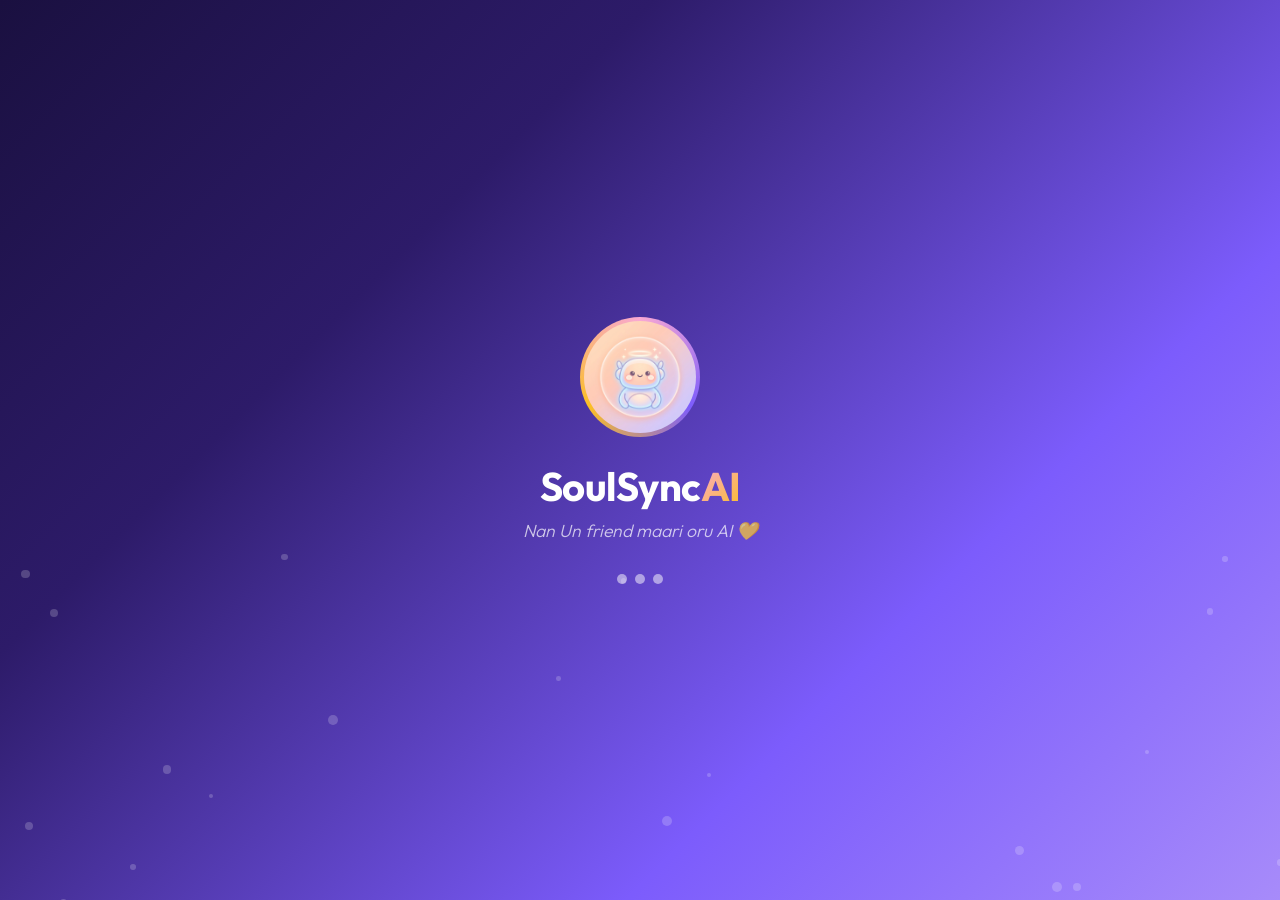
==== commit 5e5b29d1: "Update SoulSync AI: style, script, server, and HTML improvements" ====
--- a/public/index.html
+++ b/public/index.html
@@ -3,7 +3,7 @@
 
 <head>
     <meta charset="UTF-8">
-    <meta name="viewport" content="width=device-width, initial-scale=1.0">
+    <meta name="viewport" content="width=device-width, initial-scale=1.0, viewport-fit=cover, interactive-widget=resizes-content">
     <meta name="description"
         content="SoulSync AI - Your caring emotional AI companion. Chat with a friendly AI that checks in on your daily life, mood, and well-being.">
     <title>SoulSync AI — Your Emotional Companion</title>
--- a/public/style.css
+++ b/public/style.css
@@ -83,6 +83,7 @@
 html {
     font-size: 16px;
     scroll-behavior: smooth;
+    height: 100%;
 }
 
 body {
@@ -90,7 +91,8 @@
     background: var(--bg);
     color: var(--text);
     overflow: hidden;
-    height: 100vh;
+    height: 100%;
+    height: 100dvh;
     width: 100vw;
 }
 
@@ -249,7 +251,8 @@
    ============================================ */
 .app-container {
     display: flex;
-    height: 100vh;
+    height: 100%;
+    height: 100dvh;
     width: 100vw;
     opacity: 0;
     transition: opacity 0.5s ease;
@@ -264,7 +267,8 @@
    ============================================ */
 .sidebar {
     width: var(--sidebar-width);
-    height: 100vh;
+    height: 100%;
+    height: 100dvh;
     background: var(--surface);
     border-right: 1px solid var(--border);
     display: flex;
@@ -422,7 +426,8 @@
     flex: 1;
     display: flex;
     flex-direction: column;
-    height: 100vh;
+    height: 100%;
+    height: 100dvh;
     min-width: 0;
     position: relative;
     background: var(--bg);
@@ -794,7 +799,7 @@
 
 /* ---- Chat Input ---- */
 .chat-input-container {
-    padding: 12px 24px 16px;
+    padding: 12px 24px calc(16px + env(safe-area-inset-bottom, 0px));
     flex-shrink: 0;
 }
 
@@ -1202,6 +1207,14 @@
         justify-content: center;
     }
 
+    .sidebar-header {
+        padding: calc(20px + env(safe-area-inset-top, 0px)) 20px 20px;
+    }
+
+    .sidebar-footer {
+        padding: 16px 16px calc(16px + env(safe-area-inset-bottom, 0px));
+    }
+
     .sidebar-overlay.open {
         display: block;
     }
@@ -1219,7 +1232,7 @@
     }
 
     .chat-input-container {
-        padding: 10px 16px 14px;
+        padding: 10px 16px calc(14px + env(safe-area-inset-bottom, 0px));
     }
 
     .message {
